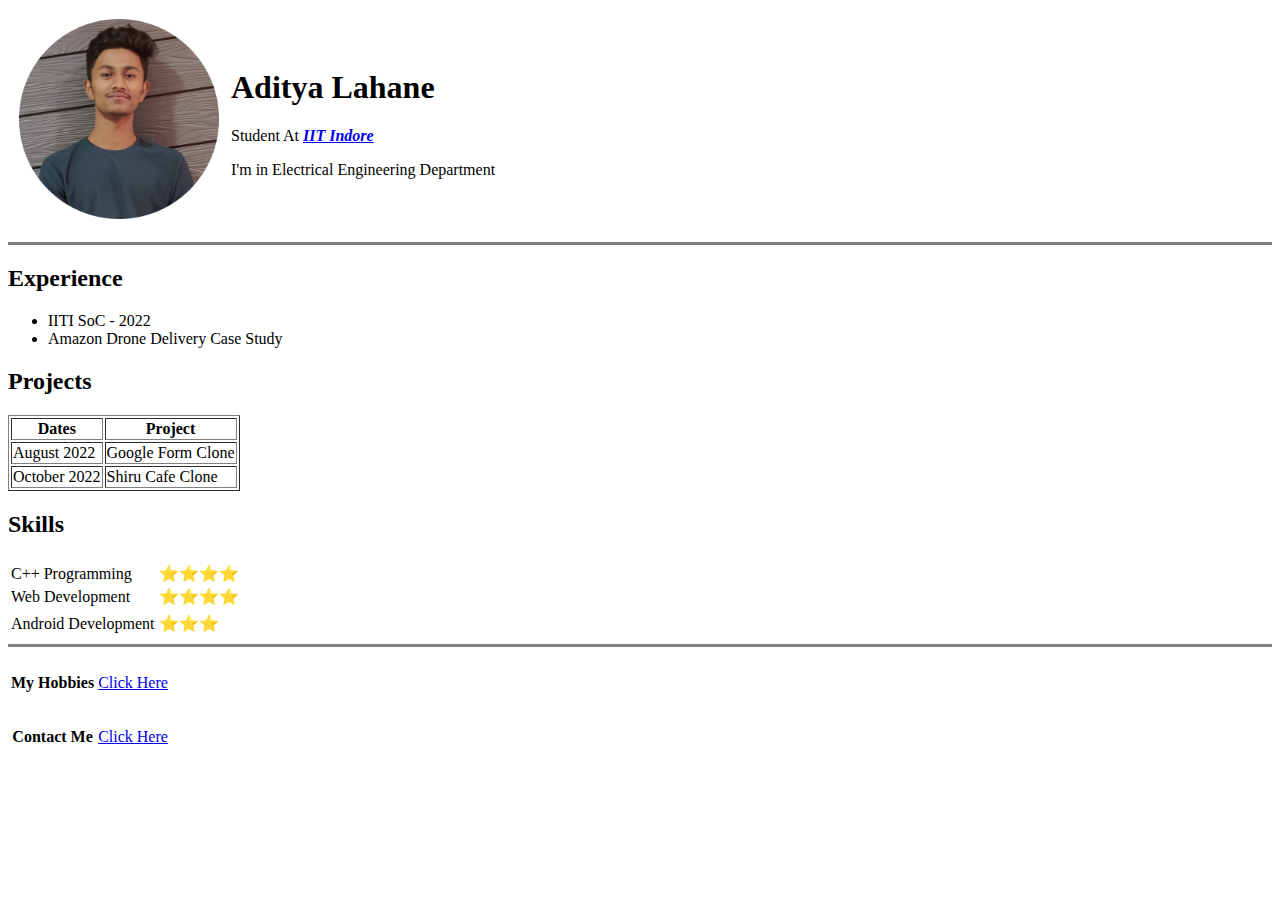
==== index.html @ ecf425cc "Uploaded Files" ====
<!DOCTYPE html>
<html lang="en">
<head>
    <meta charset="UTF-8">
    <meta http-equiv="X-UA-Compatible" content="IE=edge">
    <meta name="viewport" content="width=device-width, initial-scale=1.0">
    <title>Aditya Personal WebPage</title>
</head>
<body>
    <table cellspacing="10">
        <tr>
            <td>
                <img src="adi.png" alt="Loading" height="200.px">
            </td>
            <td>
                <h1>Aditya Lahane</h1> 
                <p>Student At <em><strong><a href="https://www.iiti.ac.in/">IIT Indore</a></strong></em> </p>
                <p>I'm in Electrical Engineering Department</p> 
              
            </td>
        </tr>
    </table> 
    <hr size="3" noshade> 
    <!-- <br> -->
    <h2>Experience</h2> 
    <ul>
        <li>IITI SoC - 2022</li>
        <li>Amazon Drone Delivery Case Study</li>
    </ul> 
    <h2>Projects</h2> 
     <table border="1" cellspaceing="10">
        <thead>
            <tr>
                <th>Dates </th>
                <th>Project </th>
            </tr>
        </thead>
        <tbody>
            <tr>
                <td>August 2022 </td>
                <td>Google Form Clone</td>
            </tr>
            <tr>
                <td>October 2022 </td>
                <td>Shiru Cafe Clone</td>
            </tr>
        </tbody>
     </table>
    <h2>Skills</h2> 
     <table cellspaceing="10"> 
        <tbody>
           <tr>
               <td>
                   <tr>
                       <td>C++ Programming</td>
                       <td>⭐⭐⭐⭐</td>
                   </tr>
                   <tr>
                       <td>Web Development </td>
                       <td>⭐⭐⭐⭐</td>
                   </tr> 
               </td> 
               <td>
                 <tr>
                       <td>Android Development</td>
                       <td>⭐⭐⭐</td>
                   </tr> 
               </td>
           </tr>
        </tbody>
     </table>
    <hr size="3" noshade>
    <table>
        <tr>
            <th>My Hobbies</th>
            <td><p><a href="hobbies.html">Click Here</a></p></td>
        </tr>
        <tr>
            <th>Contact Me</th>
            <td><p><a href="contacts.html">Click Here</a></p></td>
        </tr>
    </table> 
    

    
    
    
    <!-- <Details>
        <ul> 
            <li>A</li>
            <li>B</li>
        </ul>
    </Details> -->
    

</body>
</html>
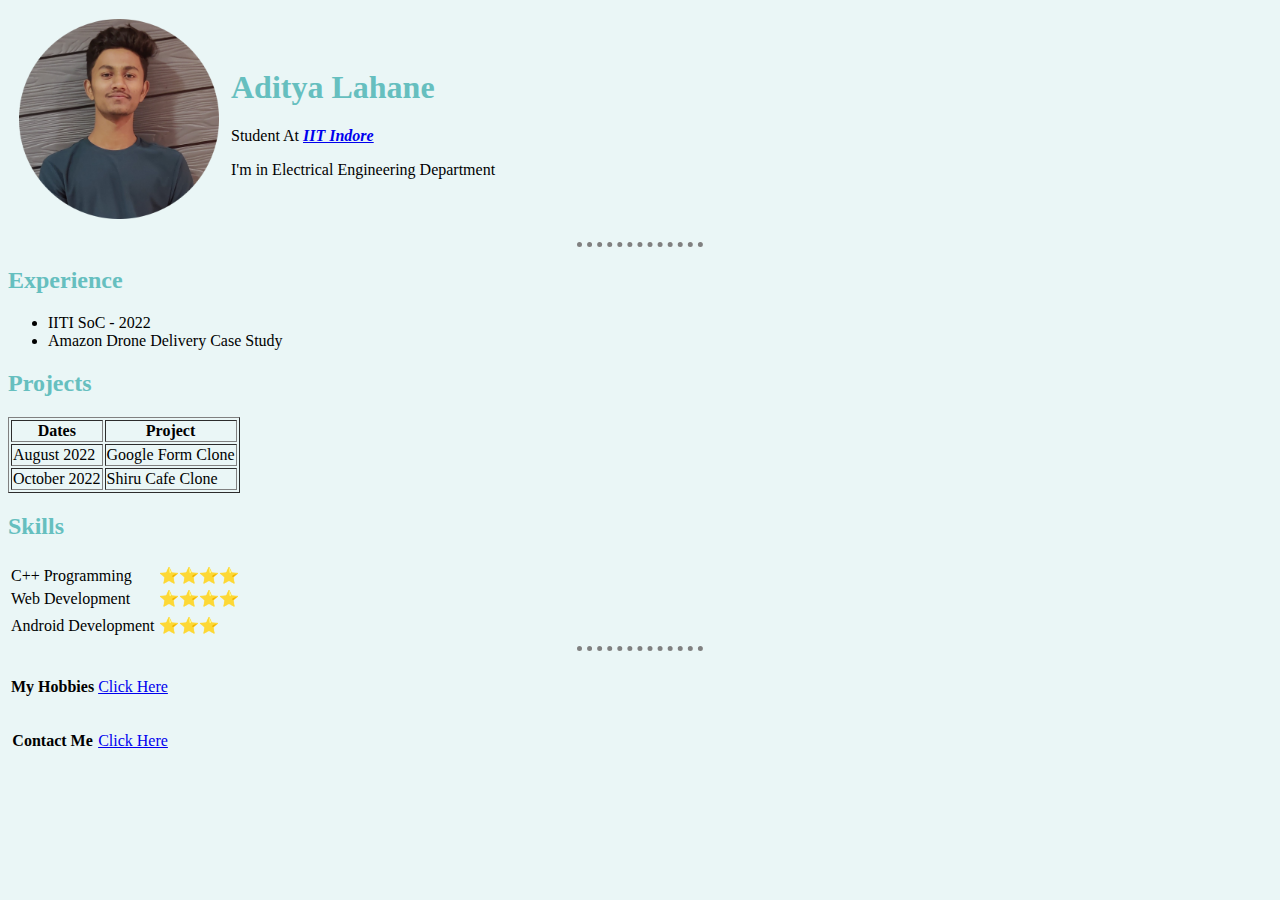
==== commit 74e1e43f: "Uploaded Files" ====
--- a/index.html
+++ b/index.html
@@ -4,7 +4,8 @@
     <meta charset="UTF-8">
     <meta http-equiv="X-UA-Compatible" content="IE=edge">
     <meta name="viewport" content="width=device-width, initial-scale=1.0">
-    <title>Aditya Personal WebPage</title>
+    <title>Aditya Personal WebPage</title> 
+    <link rel="stylesheet" href="style.css">  
 </head>
 <body>
     <table cellspacing="10">
@@ -20,7 +21,7 @@
             </td>
         </tr>
     </table> 
-    <hr size="3" noshade> 
+    <hr> 
     <!-- <br> -->
     <h2>Experience</h2> 
     <ul>
@@ -69,7 +70,7 @@
            </tr>
         </tbody>
      </table>
-    <hr size="3" noshade>
+    <hr>
     <table>
         <tr>
             <th>My Hobbies</th>
--- a/style.css
+++ b/style.css
@@ -0,0 +1,16 @@
+body{
+    background-color: #eaf6f6;
+} 
+hr{
+    border-style: none;
+    border-top-style: dotted;
+    border-color: grey;
+    width: 10%;
+    border-width: 5px;
+} 
+h1{
+   color: #66bfbf;
+}
+h2{
+    color: #66bfbf; 
+}